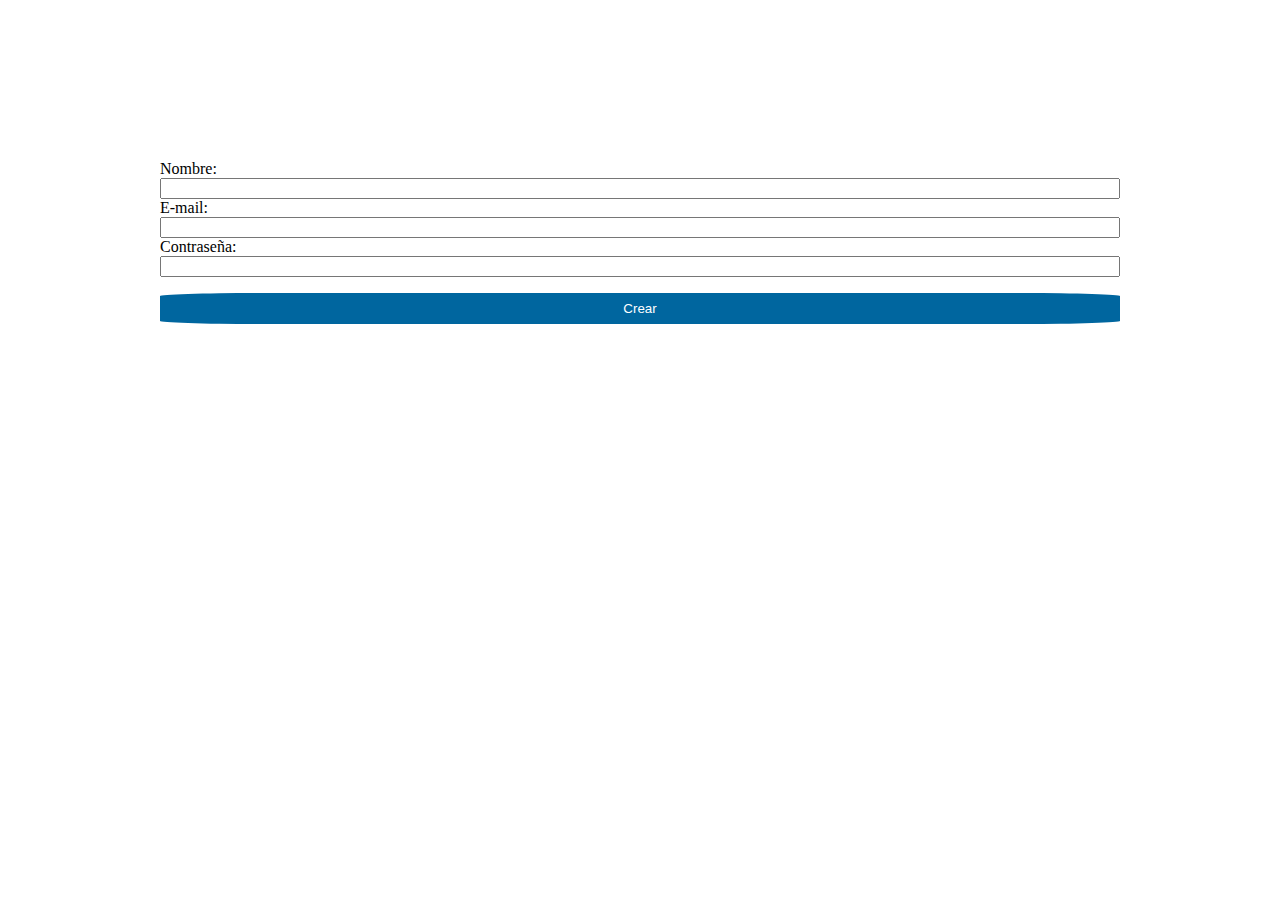
==== html/registro.html @ 0faf9147 "Primer commit de este repo" ====
<!DOCTYPE html>
<html lang="es">
    <head>
        <meta charset="UTF-8">
        <meta http-equiv="X-UA-Compatible" content="IE=edge">
        <meta name="viewport" content="width=device-width, initial-scale=1.0">
        <link rel="stylesheet" href="../css/style.css">
        <link href="http://fonts.cdnfonts.com/css/roboto" rel="stylesheet">
        <title>Registro</title>
    </head>
<body>

    <form class="registro" action="login.html" method="POST">

        <label>Nombre:</label>
        <input type="text" name="nombre" required>

        <label>E-mail:</label>
        <input type="email" name="email" required>

        <label>Contraseña:</label>
        <input type="password" name="password" required>

        <button type="submit" value="Enviar">Crear</button>
    </form>
</body>
</html>
---- css/style.css ----
*{
    box-sizing: border-box;
}
.registro {
    flex-direction: column;
    display: flex;
    justify-content: center;
    padding: 10rem;
}

.contacto {
    flex-direction: column;
    display: flex;
    justify-content: center;
    padding: 10rem;
}

.login {
    flex-direction: column;
    display: flex;
    justify-content: center;
    padding: 10rem;
}
header {
    left: 0px;
    top: 38px;
    box-shadow: 0px 10px 7px rgba(0, 0, 0, 0.25);
}

body {
    display: flex;
    flex-direction: column;
    justify-content: center;
    margin: 0;
}

.descuento {
    background-color: grey;
    width: auto;
}

.logoYtitulo {
    padding: .5rem 1rem;
    display: flex;
    background: #00669F;
}

.menu {
    display:flex;
    background-color: black;
    color: white;
    font-family: 'Roboto', sans-serif;
    font-size: .8rem;
    justify-content: flex-end;
    
}
ul {
    display: flex;
    list-style: none;
    padding: 1rem;
    margin: 0;  
    
}

li {
    padding: 0rem 1rem;
}

/*Le saco el color y el subrayado a los links*/
a {
    text-decoration: none;
    color: white;

}

.container {
    display: flex;
    justify-content: center;
    margin: 3rem;

}

/*Titulo Principal Logo */
h1 {
    font-family: 'Roboto', sans-serif;
    color: white;
    font-weight: 400;
    font-style: normal;
    font-weight: 400;
    font-size: 2rem;
}

/*Titulos de las tarjetas*/
h2 {
    font-family: 'Roboto', sans-serif;
    font-weight: 400;
    text-transform:uppercase;
    text-align: center;
    width: 300px;
    height: 35px;
    margin: 0px;
    display: inline-block;
    bottom: 180px;
}

/*Titulo - Descuento*/
h3 {
    margin: 10px 20px ;
    height: 18px;
    font-family: 'Roboto', sans-serif;
    font-style: normal;
    font-weight: 400;
    font-size: 15px;
    line-height: 18px;

}

/*Titulo Github*/
h4 {
    color: white;
    font-family: 'Roboto', sans-serif;
    font-weight: 400;
    margin: 2rem 1.5rem;
    font-weight: bold;
    font-size: 2rem;
}

/*Derecjos Reservados*/
h6 {
    color: white;
    font-family: 'Roboto', sans-serif;
    font-weight: 400;
    font-size: 1.5rem;
    margin: 2rem 1.5rem;
}

p {
    display: flex;
    font-family: 'Roboto', sans-serif;
    font-weight: 400;
    height: 10rem;
    text-align: center;
    font-size: 0.8rem;
    padding: 1rem 1.5rem;
    margin: 0px;
}


.card {
    display: flex;
    flex-direction: column;
    align-items: center;
    border-radius: 6%;
    background-color: #F3F3F3;
    width: 300px;
    height: 529px;
    margin: 10px;
    box-shadow: 0px 10px 7px rgba(0, 0, 0, 0.25);
}

.fondo {
    border-top-left-radius: 6%;
    border-top-right-radius: 6%;
    width:300px;
    height: 200px;
}

.img {
    margin-top: -2rem;
    border-radius: 50%;
    height: 122px;
    width: 122px; 
}

.icono {
    color: red;
    font-size: 2rem;
    margin-top: -12rem;
    margin-left: -14rem;
}

.icono:hover {
    color: rgba(224, 19, 19, 0.70);
}

button {
    background-color: #00669F;
    color: white;
    border: 0px;
    padding: .5rem 1rem;
    border-radius: 10%;
    margin-top: 1rem;
}

button:hover {
    background-color: rgb(189, 189, 189);
    color:#00669F;
}

footer {
    display: flex;
    justify-content: space-between;
    background: #00669F;
    box-shadow: 0px -10px 7px rgba(0, 0, 0, 0.25);
}

@media (max-width: 1409px) { 
    .container {
        flex-wrap: wrap;
        align-items: center;
    }
    
    h4 {
       font-size: 1.5rem;
    }
    
    h6 {
        font-size: 1rem;
    }

}

@media (max-width: 600px) { 
    .container {
        flex-direction: column;        
        align-items: center;
    }

    h4 {
        font-size: 1.2rem;
     }
     
     h6 {
        font-size: .9rem;
     }
}
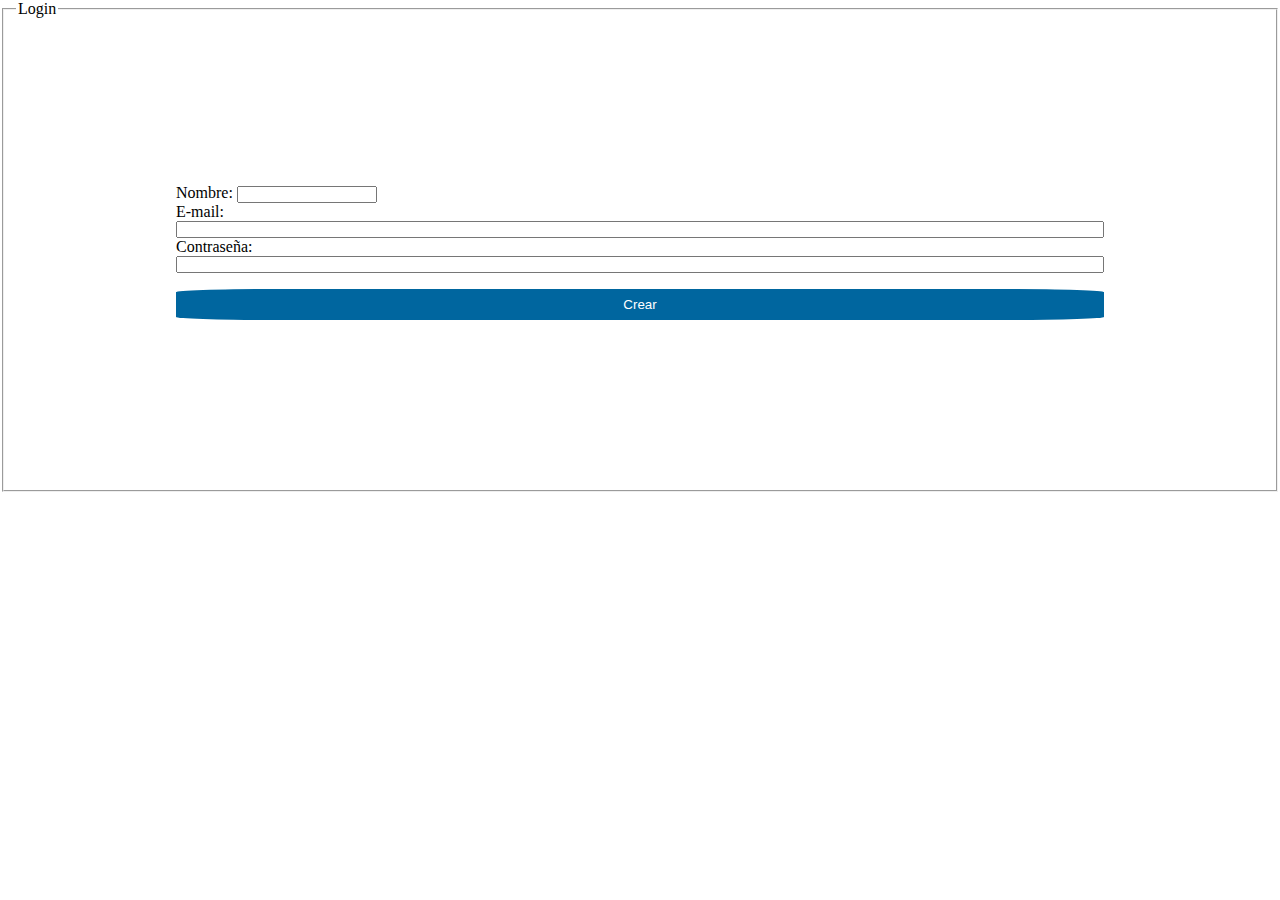
==== commit db902242: "Se agrega formulario hay que solucionar css" ====
--- a/html/registro.html
+++ b/html/registro.html
@@ -9,19 +9,23 @@
         <title>Registro</title>
     </head>
 <body>
-
+    <fieldset>
+        <legend>Login</legend>
+    
     <form class="registro" action="login.html" method="POST">
 
-        <label>Nombre:</label>
+        <label>Nombre:
         <input type="text" name="nombre" required>
+        </label>
+        <label for="mail">E-mail:</label>
+        <input type="email" name="email" id="mail">
 
-        <label>E-mail:</label>
-        <input type="email" name="email" required>
-
-        <label>Contraseña:</label>
-        <input type="password" name="password" required>
+        <label for="pass">Contraseña:</label>
+        <input type="password" name="password" id="pass">
 
         <button type="submit" value="Enviar">Crear</button>
     </form>
+
+    </fieldset>
 </body>
 </html>--- a/css/style.css
+++ b/css/style.css
@@ -1,6 +1,70 @@
 *{
     box-sizing: border-box;
 }
+
+/*////////////Estilos Nuevo-super///////////////*/
+
+.nueva-card {
+    display: flex;
+    background-color: #00669F;
+    flex-direction:column;
+    align-self: center;
+    border-radius: 5%;
+    padding: 1rem 2rem;
+    align-items: center;
+}
+
+.nombre-especie {
+    display: flex;
+
+}
+
+.fecha-foto {
+    display: flex;
+}
+
+.texto-opciones {
+    display: flex;
+    padding: 1rem;
+}
+
+.descripcion-super {
+    
+
+}
+orm, input, select, textarea{
+    color: white;
+    font-family:Arial, Helvetica, sans-serif;
+    font-size:x-small;
+    
+ }
+
+/*titulo de ingreso de datos*/
+.nuevo-super {
+    color: white;
+    text-transform: none;
+}
+
+.parrafo-nuevo-super {
+    height: auto;
+    color: white;
+    font-size:x-small;
+}
+
+input:hover, textarea:hover {
+    background-color:aqua;
+}
+
+.archivo {
+    font-size: x-small;
+}
+
+input[type="file"]:hover {
+    background-color: #00669F;
+}
+
+
+/*////////////Estilos Registro///////////////*/
 .registro {
     flex-direction: column;
     display: flex;
@@ -8,6 +72,7 @@
     padding: 10rem;
 }
 
+/*////////////Estilos Contacto///////////////*/
 .contacto {
     flex-direction: column;
     display: flex;
@@ -15,12 +80,16 @@
     padding: 10rem;
 }
 
+/*////////////Estilos Login///////////////*/
 .login {
     flex-direction: column;
     display: flex;
     justify-content: center;
     padding: 10rem;
 }
+
+/*////////////Estilos Pagina Principal///////////////*/
+
 header {
     left: 0px;
     top: 38px;
@@ -35,7 +104,7 @@
 }
 
 .descuento {
-    background-color: grey;
+    background-color: #1CD1B0;
     width: auto;
 }
 
@@ -86,7 +155,6 @@
     color: white;
     font-weight: 400;
     font-style: normal;
-    font-weight: 400;
     font-size: 2rem;
 }
 
@@ -202,8 +270,10 @@
     justify-content: space-between;
     background: #00669F;
     box-shadow: 0px -10px 7px rgba(0, 0, 0, 0.25);
-}
-
+    bottom: 0px;
+}
+
+/*//////Configuracion para otras resoliciones - Pagina principal////*/
 @media (max-width: 1409px) { 
     .container {
         flex-wrap: wrap;
